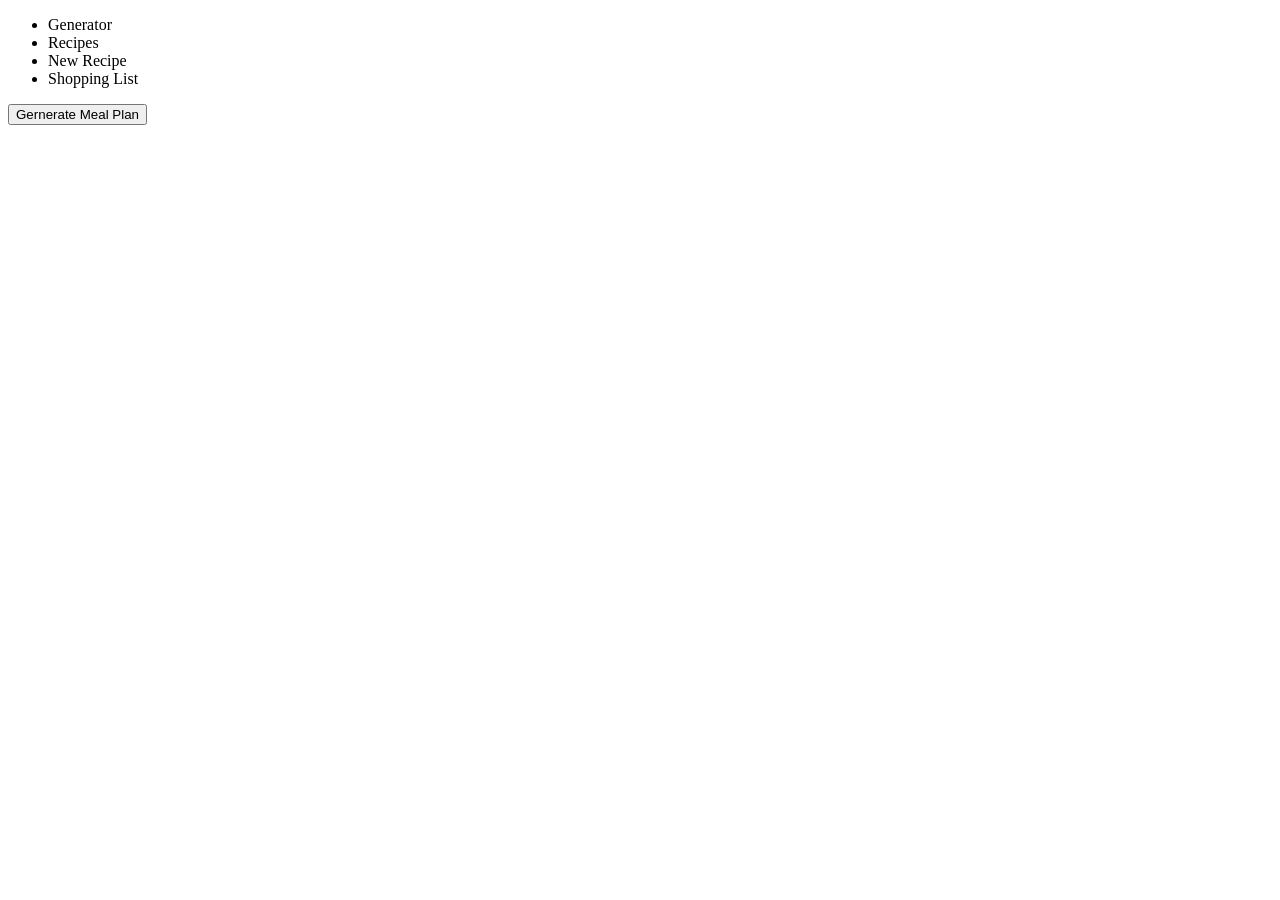
==== index.html @ b584167b "restructure" ====
<!DOCTYPE html>
<html lang="en">
    <head>
        <title>Pursuit Planning</title>
         <ul>
            <li>Generator</li>
            <li>Recipes</li>
            <li>New Recipe</li>
            <li>Shopping List</li>

        </ul>
    </head>
    <body>
        <button>Gernerate Meal Plan</button>
       

    </body>
</html>
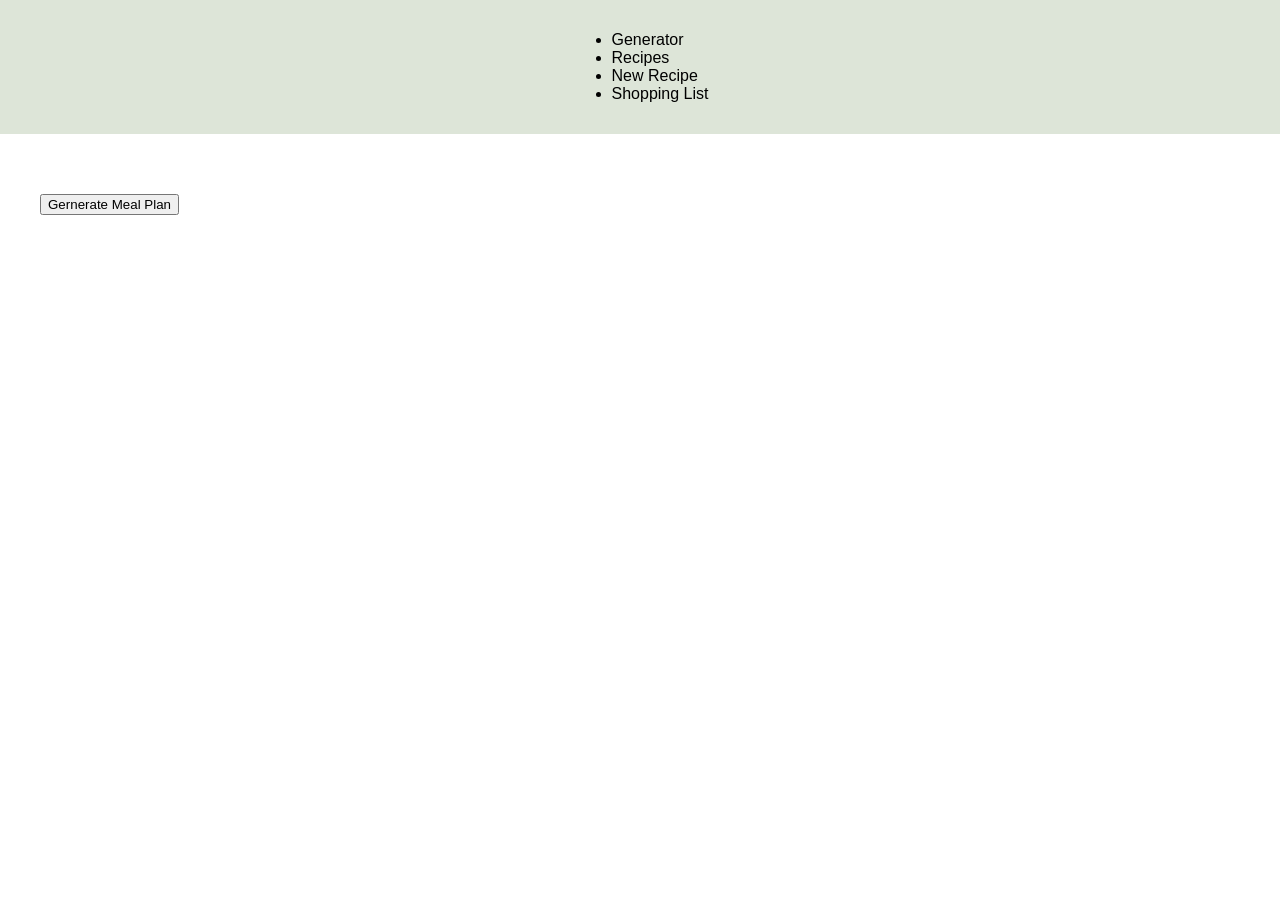
==== commit 6a082433: "link css and html" ====
--- a/index.html
+++ b/index.html
@@ -1,17 +1,21 @@
 <!DOCTYPE html>
-<html lang="en">
+<html lang="en-AU">
     <head>
         <title>Pursuit Planning</title>
-         <ul>
+        <link rel="stylesheet", href="style.css"> 
+    </head>
+    <nav>
+        <ul>
             <li>Generator</li>
             <li>Recipes</li>
             <li>New Recipe</li>
             <li>Shopping List</li>
-
         </ul>
-    </head>
+    </nav>
     <body>
-        <button>Gernerate Meal Plan</button>
+        <section id = "Plan">
+            <button>Gernerate Meal Plan</button>
+        </section>
        
 
     </body>
--- a/style.css
+++ b/style.css
@@ -0,0 +1,28 @@
+/* General page styling */
+body {
+    margin: 0;
+    font-family: Arial, sans-serif;
+}
+
+/* Header */
+head {
+    background-color: #24352B;
+    color: white;
+    padding: 30px;
+    text-align: center;
+}
+
+/* Navigation bar */
+nav {
+    background-color: #DDE5D8;
+    padding: 15px;
+    display: flex;
+    justify-content: center;
+    gap: 30px;
+}
+
+/* All main sections */
+section {
+    padding: 60px 40px;
+}
+
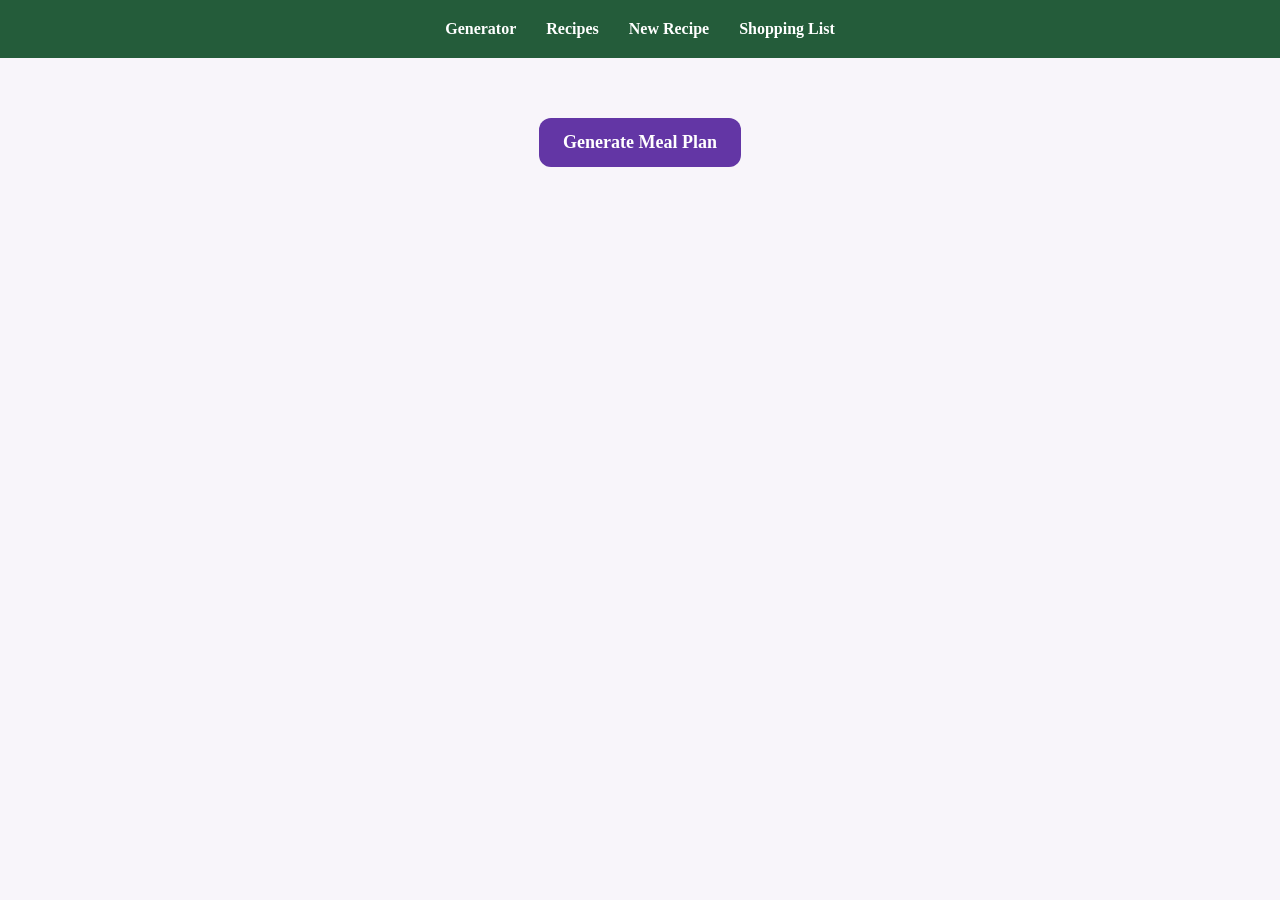
==== commit 45a342f4: "style" ====
--- a/index.html
+++ b/index.html
@@ -1,22 +1,30 @@
+
 <!DOCTYPE html>
 <html lang="en-AU">
     <head>
+        <meta charset="UTF-8">
+        <meta name="viewport" content="width=device-width, initial-scale=1.0">
+
         <title>Pursuit Planning</title>
-        <link rel="stylesheet", href="style.css"> 
+
+        <!-- Link your CSS file -->
+        <link rel="stylesheet" href="style.css">
     </head>
-    <nav>
-        <ul>
-            <li>Generator</li>
-            <li>Recipes</li>
-            <li>New Recipe</li>
-            <li>Shopping List</li>
-        </ul>
-    </nav>
+
     <body>
-        <section id = "Plan">
-            <button>Gernerate Meal Plan</button>
-        </section>
-       
+        <nav>
+            <ul>
+                <li>Generator</li>
+                <li>Recipes</li>
+                <li>New Recipe</li>
+                <li>Shopping List</li>
+            </ul>
+        </nav>
 
+        <main>
+            <section id="plan">
+                <button>Generate Meal Plan</button>
+            </section>
+        </main>
     </body>
-</html>+</html>
--- a/style.css
+++ b/style.css
@@ -1,28 +1,68 @@
+/* Brand colours */
+:root {
+    --purple: #6336A5;
+    --green: #245C3A;
+    --background: #F8F5FA;
+    --text: #292235;
+}
+
 /* General page styling */
 body {
     margin: 0;
-    font-family: Arial, sans-serif;
-}
-
-/* Header */
-head {
-    background-color: #24352B;
-    color: white;
-    padding: 30px;
-    text-align: center;
+    font-family: 'Mali', cursive;
+    background-color: var(--background);
+    color: var(--text);
 }
 
 /* Navigation bar */
 nav {
-    background-color: #DDE5D8;
-    padding: 15px;
+    background-color: var(--green);
+    padding: 20px;
+}
+
+/* Navigation list */
+nav ul {
+    list-style: none;
     display: flex;
     justify-content: center;
+    align-items: center;
     gap: 30px;
+    margin: 0;
+    padding: 0;
 }
 
-/* All main sections */
+/* Navigation items */
+nav li {
+    color: white;
+    cursor: pointer;
+    font-weight: 600;
+}
+
+/* Main sections */
 section {
     padding: 60px 40px;
 }
 
+/* Meal planner section */
+#plan {
+    text-align: center;
+}
+
+/* Main action button */
+button {
+    background-color: var(--purple);
+    color: white;
+    font-family: inherit;
+    font-size: 18px;
+    font-weight: 600;
+    border: none;
+    border-radius: 12px;
+    padding: 14px 24px;
+    cursor: pointer;
+    transition: background-color 0.2s ease;
+}
+
+/* Button hover effect */
+button:hover {
+    background-color: var(--green);
+}
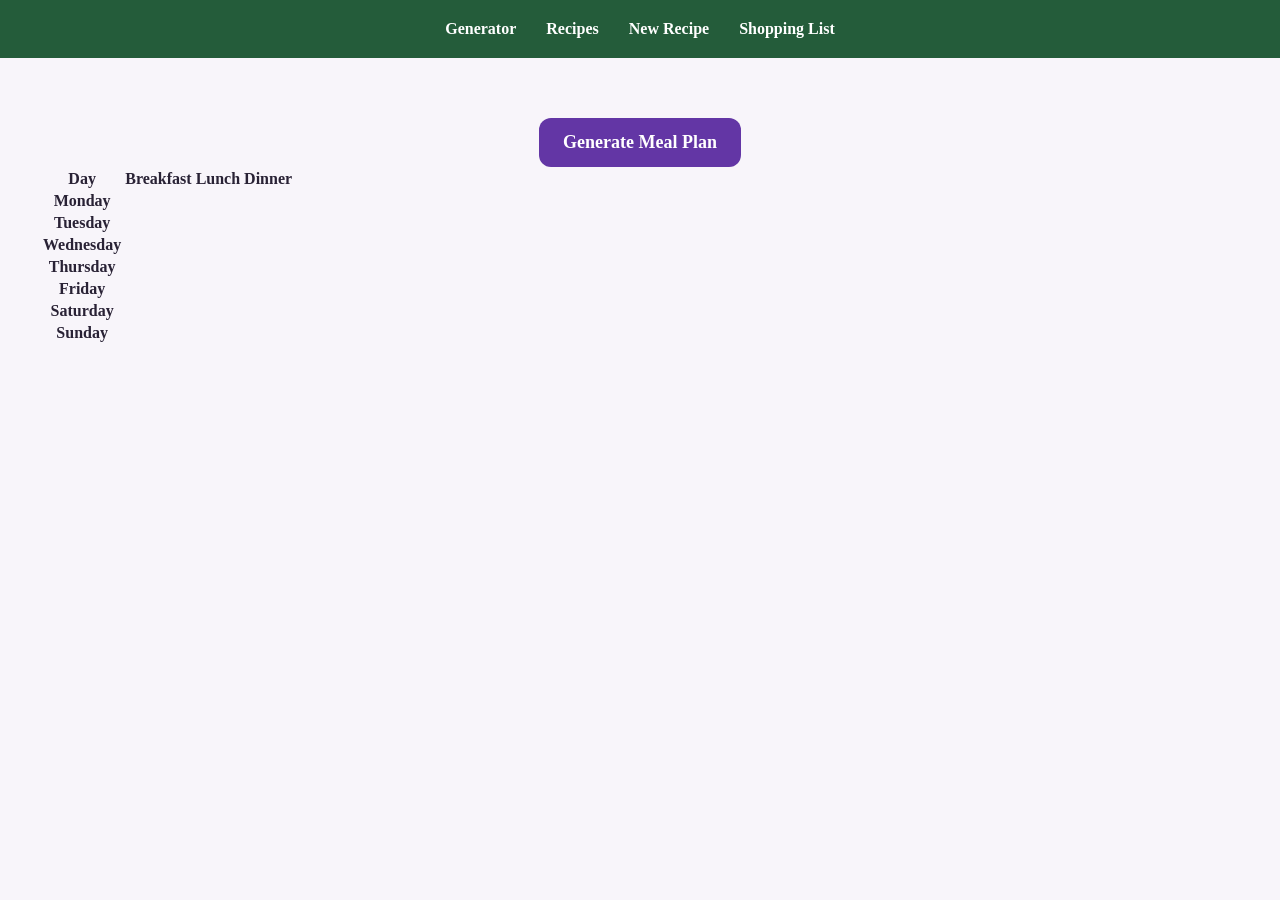
==== commit 9de59b6d: "add meal table" ====
--- a/index.html
+++ b/index.html
@@ -24,6 +24,62 @@
         <main>
             <section id="plan">
                 <button>Generate Meal Plan</button>
+                <table id="plan table">
+                    <thead>
+                        <tr>
+                            <th>Day</th>
+                            <th>Breakfast</th>
+                            <th>Lunch</th>
+                            <th>Dinner</th>
+                        </tr>
+                    </thead>
+
+                    <tbody>
+                        <tr>
+                            <th>Monday</th>
+                            <td></td>
+                            <td></td>
+                            <td></td>
+                        </tr>
+                        <tr>
+                            <th>Tuesday</th>
+                            <td></td>
+                            <td></td>
+                            <td></td>
+                        </tr>
+                        <tr>
+                            <th>Wednesday</th>
+                            <td></td>
+                            <td></td>
+                            <td></td>
+                        </tr>
+                        <tr>
+                            <th>Thursday</th>
+                            <td></td>
+                            <td></td>
+                            <td></td>
+                        </tr>
+                        <tr>
+                            <th>Friday</th>
+                            <td></td>
+                            <td></td>
+                            <td></td>
+                        </tr>
+                        <tr>
+                            <th>Saturday</th>
+                            <td></td>
+                            <td></td>
+                            <td></td>
+                        </tr>
+                        <tr>
+                            <th>Sunday</th>
+                            <td></td>
+                            <td></td>
+                            <td></td>
+                        </tr>
+                    </tbody>
+
+                </table>
             </section>
         </main>
     </body>
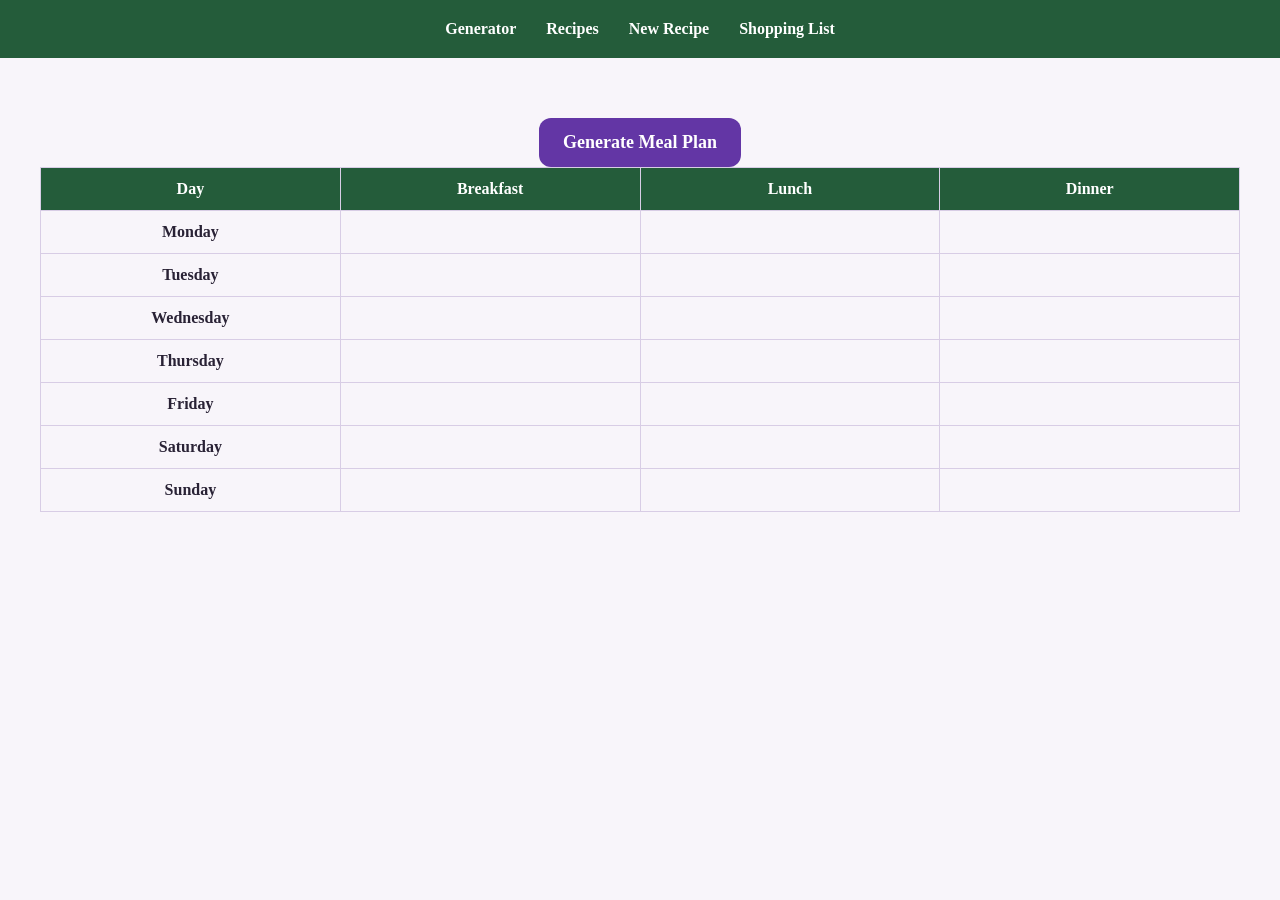
==== commit 9455418d: "style meal  table" ====
--- a/index.html
+++ b/index.html
@@ -23,8 +23,8 @@
 
         <main>
             <section id="plan">
-                <button>Generate Meal Plan</button>
-                <table id="plan table">
+                <button id="generate button">Generate Meal Plan</button>
+                <table id="plan-table">
                     <thead>
                         <tr>
                             <th>Day</th>
--- a/style.css
+++ b/style.css
@@ -48,6 +48,43 @@
     text-align: center;
 }
 
+/* Meal plan table */
+#plan-table {
+    width: 100%;
+    border-collapse: collapse;
+    table-layout: fixed;
+}
+
+#plan-table thead{
+    background-color: #245C3A;
+    color: white;
+}
+
+#plan-table th,
+#plan-table td {
+    border: 1px solid #D8CDE5;
+    padding: 12px;
+    text-align: center;
+}
+
+/* Day names */
+#meal-plan tbody th {
+    background-color: #EEE7F6;
+    color: var(--text);
+    text-align: left;
+}
+
+/* Empty meal slots */
+#meal-plan td {
+    height: 70px;
+    background-color: white;
+}
+
+/* Subtle hover effect */
+#meal-plan tbody td:hover {
+    background-color: #F4EFFB;
+}
+
 /* Main action button */
 button {
     background-color: var(--purple);
